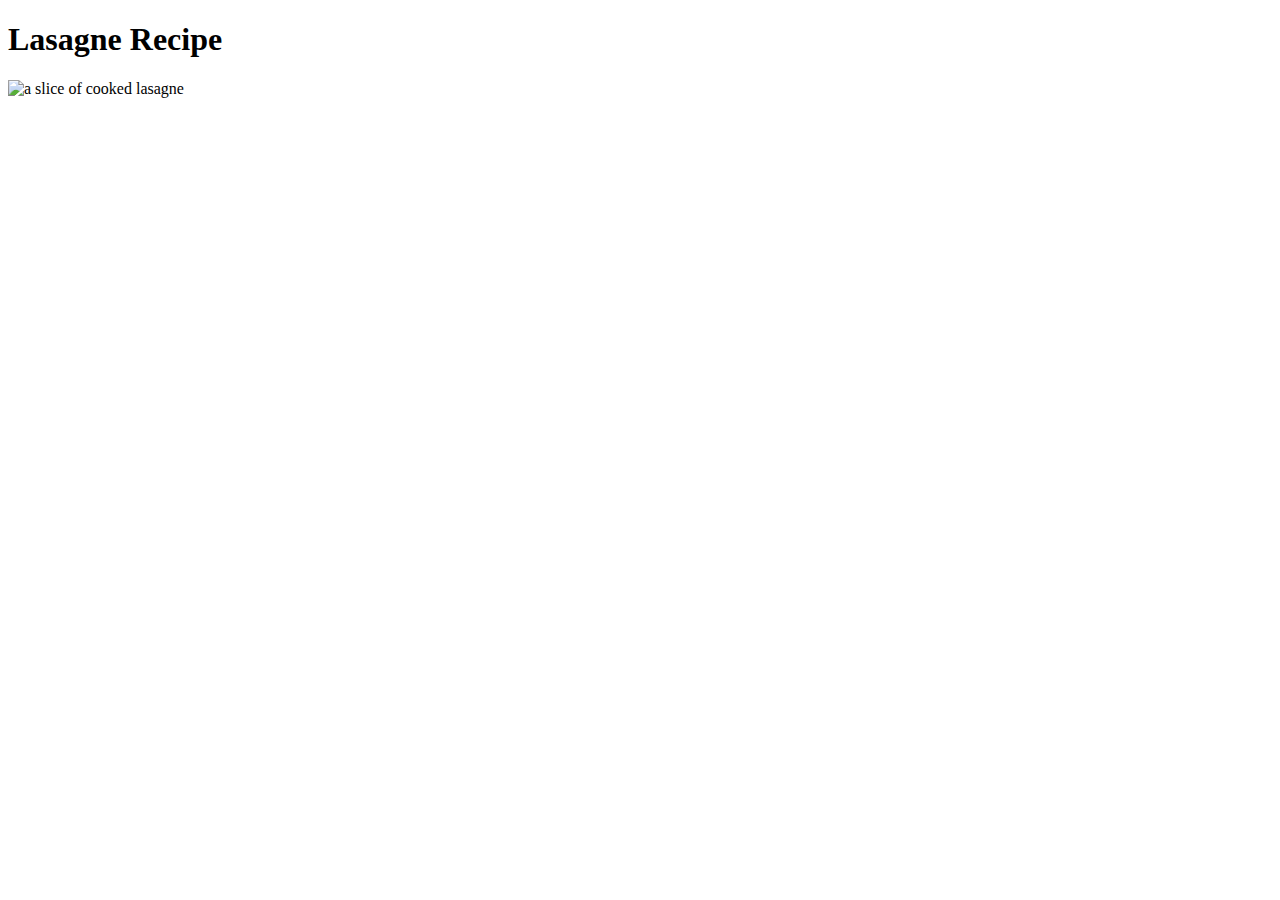
==== recipes/lasagne.html @ 824b9385 "Set up the website structure" ====
<!DOCTYPE html>
<html lang="en">
<head>
    <meta charset="UTF-8">
    <title>Lasagne</title>
</head>
<body>
    <h1>Lasagne Recipe</h1>
    <img src="https://www.recipetineats.com/wp-content/uploads/2017/05/Lasagne-recipe-3-main.jpg?resize=650,910" alt="a slice of cooked lasagne">
    
</body>
</html>
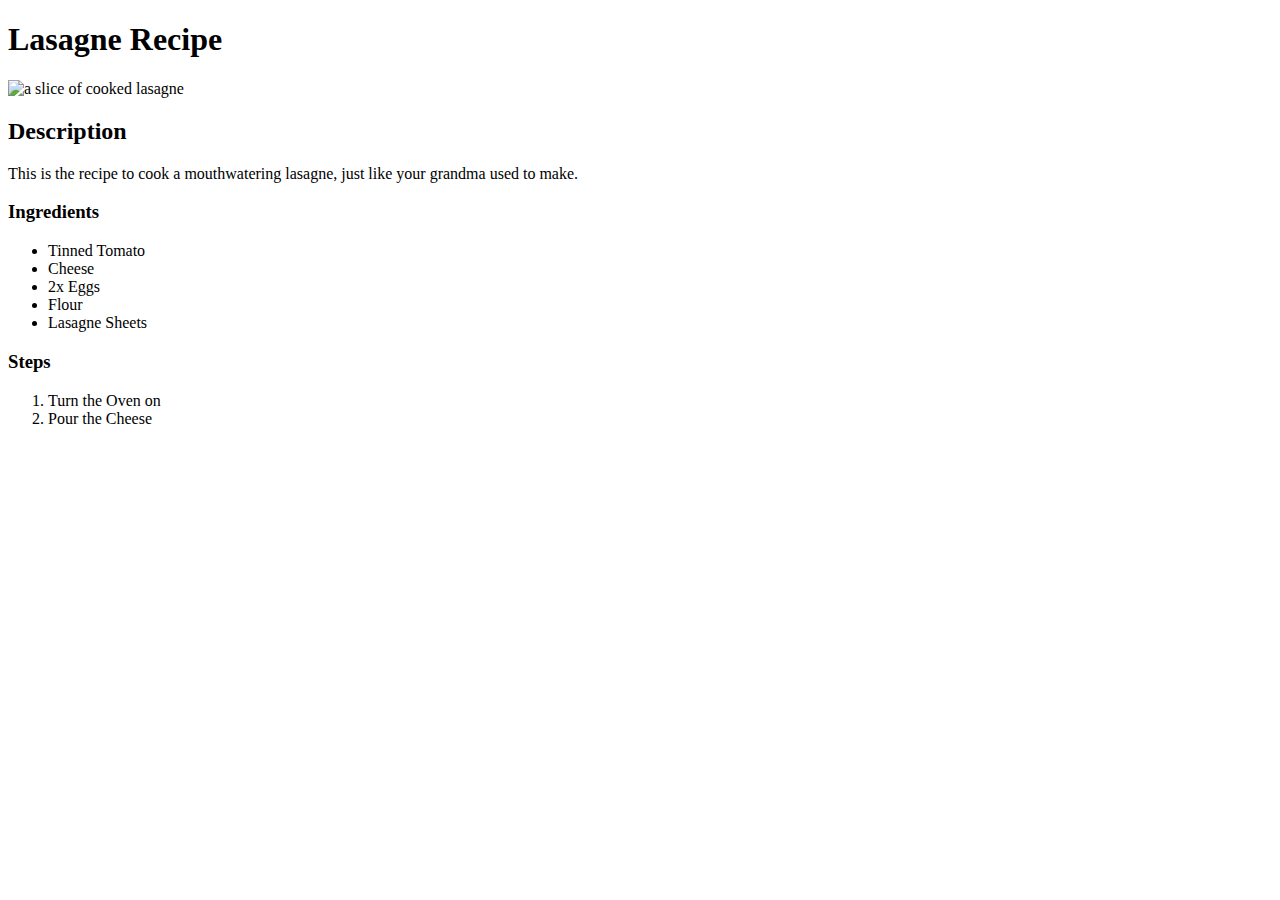
==== commit ef1c2b04: "Update content" ====
--- a/recipes/lasagne.html
+++ b/recipes/lasagne.html
@@ -7,6 +7,21 @@
 <body>
     <h1>Lasagne Recipe</h1>
     <img src="https://www.recipetineats.com/wp-content/uploads/2017/05/Lasagne-recipe-3-main.jpg?resize=650,910" alt="a slice of cooked lasagne">
-    
+    <h2>Description</h2>
+        <p>This is the recipe to cook a mouthwatering lasagne, just like your grandma used to make.</p>
+        <h3>Ingredients</h3>
+            <ul>
+                <li>Tinned Tomato</li>
+                <li>Cheese</li>
+                <li>2x Eggs</li>
+                <li>Flour</li>
+                <li>Lasagne Sheets</li>
+            </ul>
+        <h3>Steps</h3>
+            <ol>
+                <li>Turn the Oven on</li>
+                <li>Pour the Cheese</li>
+            </ol>
+
 </body>
 </html>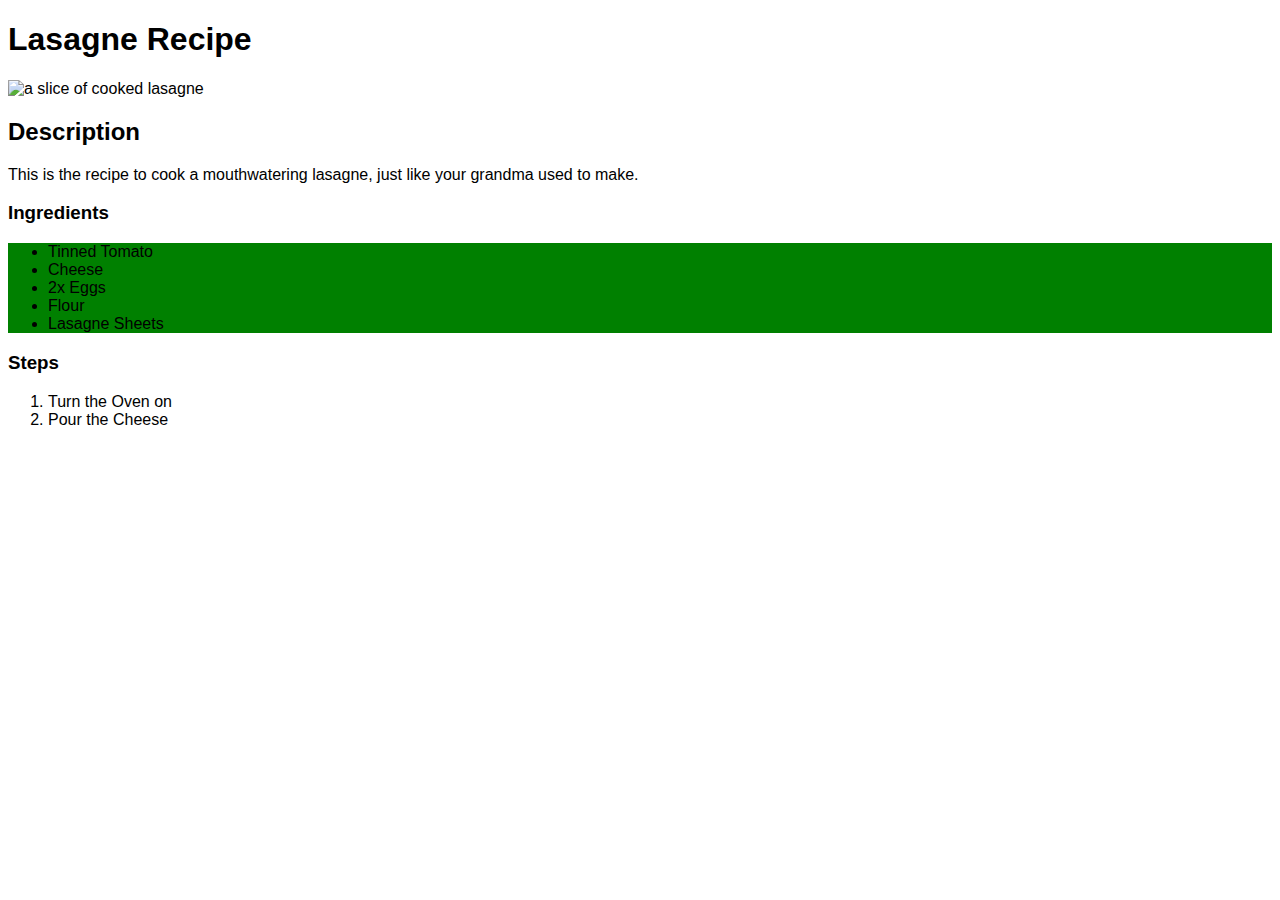
==== commit 66bb9490: "Add CSS styles to index page." ====
--- a/recipes/lasagne.html
+++ b/recipes/lasagne.html
@@ -3,20 +3,24 @@
 <head>
     <meta charset="UTF-8">
     <title>Lasagne</title>
+    <link rel="stylesheet" href="../css/styles.css"
 </head>
+
 <body>
     <h1>Lasagne Recipe</h1>
-    <img src="https://www.recipetineats.com/wp-content/uploads/2017/05/Lasagne-recipe-3-main.jpg?resize=650,910" alt="a slice of cooked lasagne">
+    <img id="lasagne" src="https://www.recipetineats.com/wp-content/uploads/2017/05/Lasagne-recipe-3-main.jpg?resize=650,910" alt="a slice of cooked lasagne">
     <h2>Description</h2>
         <p>This is the recipe to cook a mouthwatering lasagne, just like your grandma used to make.</p>
         <h3>Ingredients</h3>
-            <ul>
-                <li>Tinned Tomato</li>
-                <li>Cheese</li>
-                <li>2x Eggs</li>
-                <li>Flour</li>
-                <li>Lasagne Sheets</li>
-            </ul>
+            <div class="ingredients">
+                <ul>
+                    <li>Tinned Tomato</li>
+                    <li>Cheese</li>
+                    <li>2x Eggs</li>
+                    <li>Flour</li>
+                    <li>Lasagne Sheets</li>
+                </ul>
+            </div>
         <h3>Steps</h3>
             <ol>
                 <li>Turn the Oven on</li>
--- a/css/styles.css
+++ b/css/styles.css
@@ -0,0 +1,13 @@
+body {
+    font-family: Arial, Helvetica, sans-serif;
+}
+
+#lasagne {
+    height: 600px;
+    width: auto;
+    align-items: center;
+}
+
+.ingredients {
+    background-color: green;
+}